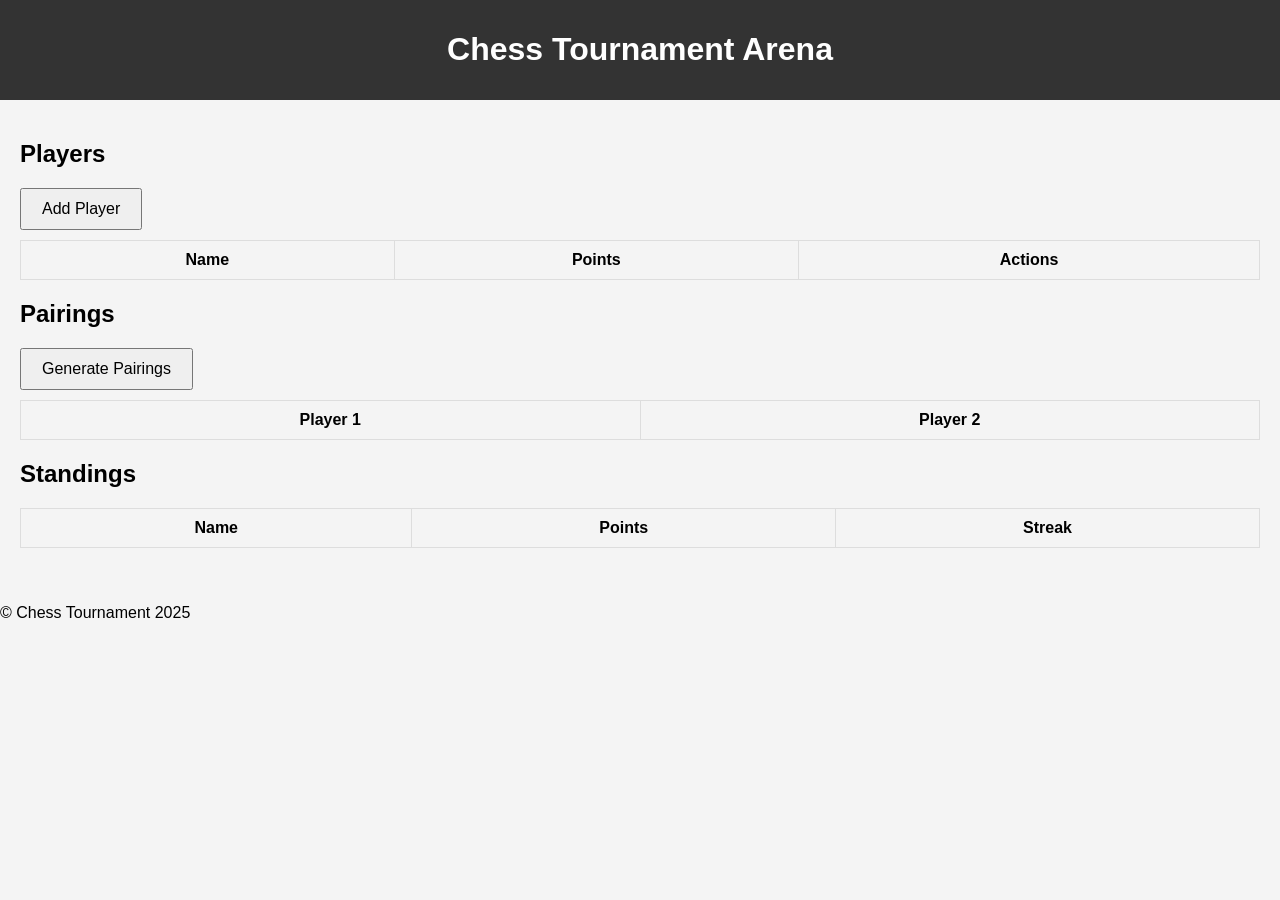
==== public/index.html @ 3307b448 "Initial commit" ====
<!DOCTYPE html>
<html lang="en">
<head>
  <meta charset="UTF-8">
  <meta name="viewport" content="width=device-width, initial-scale=1.0">
  <title>Chess Tournament System</title>
  <link rel="stylesheet" href="styles.css">
</head>
<body>
  <header>
    <h1>Chess Tournament Arena</h1>
  </header>
  <main>
    <section id="players">
      <h2>Players</h2>
      <button id="addPlayerBtn">Add Player</button>
      <table id="playersTable">
        <thead>
          <tr>
            <th>Name</th>
            <th>Points</th>
            <th>Actions</th>
          </tr>
        </thead>
        <tbody>
          <!-- Players will be added here -->
        </tbody>
      </table>
    </section>

    <section id="pairings">
      <h2>Pairings</h2>
      <button id="pairingBtn">Generate Pairings</button>
      <table id="pairingsTable">
        <thead>
          <tr>
            <th>Player 1</th>
            <th>Player 2</th>
          </tr>
        </thead>
        <tbody>
          <!-- Pairings will be displayed here -->
        </tbody>
      </table>
    </section>

    <section id="standings">
      <h2>Standings</h2>
      <table id="standingsTable">
        <thead>
          <tr>
            <th>Name</th>
            <th>Points</th>
            <th>Streak</th>
          </tr>
        </thead>
        <tbody>
          <!-- Standings will be displayed here -->
        </tbody>
      </table>
    </section>
  </main>
  <footer>
    <p>&copy; Chess Tournament 2025</p>
  </footer>

  <script src="script.js"></script>
</body>
</html>
---- public/styles.css ----
body {
  font-family: Arial, sans-serif;
  background-color: #f4f4f4;
  margin: 0;
  padding: 0;
}

header {
  background-color: #333;
  color: white;
  padding: 10px;
  text-align: center;
}

main {
  padding: 20px;
}

section {
  margin-bottom: 20px;
}

button {
  padding: 10px 20px;
  font-size: 16px;
  cursor: pointer;
}

table {
  width: 100%;
  border-collapse: collapse;
  margin-top: 10px;
}

table, th, td {
  border: 1px solid #ddd;
}

th, td {
  padding: 10px;
  text-align: center;
}
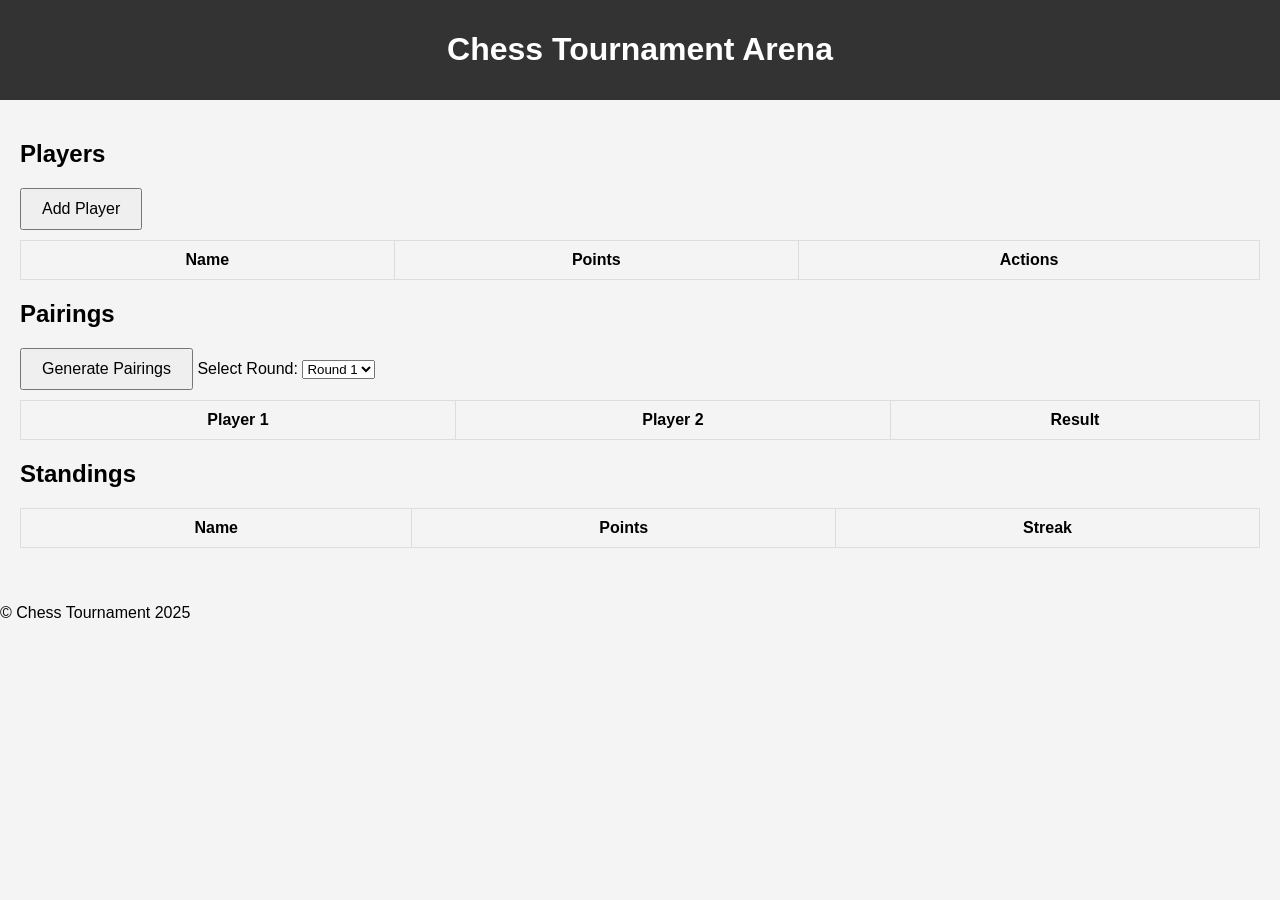
==== commit 38760375: "Initial commit" ====
--- a/public/index.html
+++ b/public/index.html
@@ -31,11 +31,19 @@
     <section id="pairings">
       <h2>Pairings</h2>
       <button id="pairingBtn">Generate Pairings</button>
+      <label for="roundSelector">Select Round: </label>
+      <select id="roundSelector">
+        <option value="1">Round 1</option>
+        <option value="2">Round 2</option>
+        <option value="3">Round 3</option>
+        <!-- More rounds can be added as needed -->
+      </select>
       <table id="pairingsTable">
         <thead>
           <tr>
             <th>Player 1</th>
             <th>Player 2</th>
+            <th>Result</th>
           </tr>
         </thead>
         <tbody>
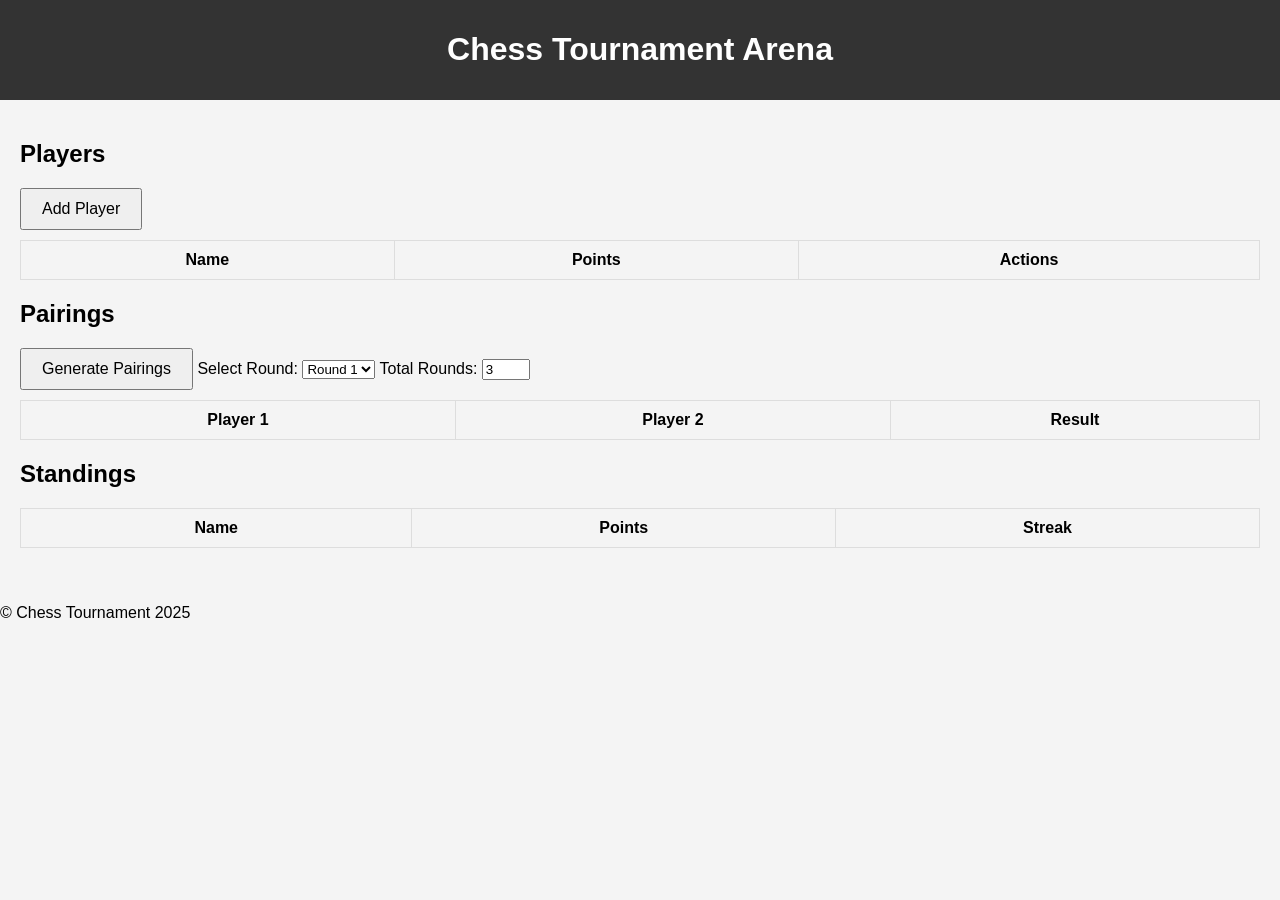
==== commit 4d5fb12e: "Initial commit" ====
--- a/public/index.html
+++ b/public/index.html
@@ -38,6 +38,10 @@
         <option value="3">Round 3</option>
         <!-- More rounds can be added as needed -->
       </select>
+
+      <label for="roundsCount">Total Rounds: </label>
+      <input type="number" id="roundsCount" value="3" min="1" max="10">
+
       <table id="pairingsTable">
         <thead>
           <tr>
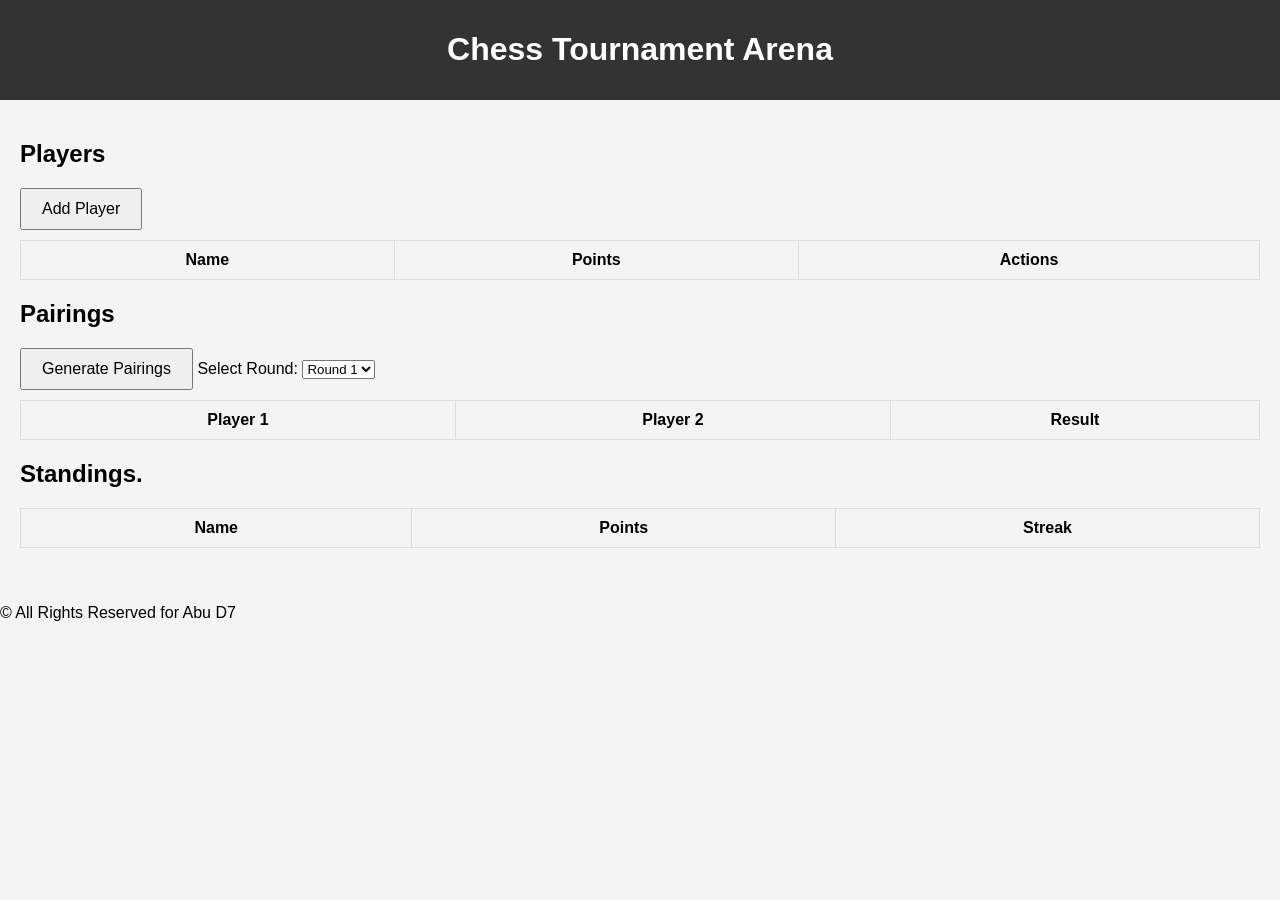
==== commit c216bc80: "Update index.html" ====
--- a/public/index.html
+++ b/public/index.html
@@ -36,11 +36,12 @@
         <option value="1">Round 1</option>
         <option value="2">Round 2</option>
         <option value="3">Round 3</option>
+        <option value="4">Round 4</option>
+        <option value="5">Round 5</option>
+        <option value="6">Round 6</option>
         <!-- More rounds can be added as needed -->
       </select>
 
-      <label for="roundsCount">Total Rounds: </label>
-      <input type="number" id="roundsCount" value="3" min="1" max="10">
 
       <table id="pairingsTable">
         <thead>
@@ -57,7 +58,7 @@
     </section>
 
     <section id="standings">
-      <h2>Standings</h2>
+      <h2>Standings.</h2>
       <table id="standingsTable">
         <thead>
           <tr>
@@ -73,7 +74,7 @@
     </section>
   </main>
   <footer>
-    <p>&copy; Chess Tournament 2025</p>
+    <p>&copy; All Rights Reserved for Abu D7</p>
   </footer>
 
   <script src="script.js"></script>
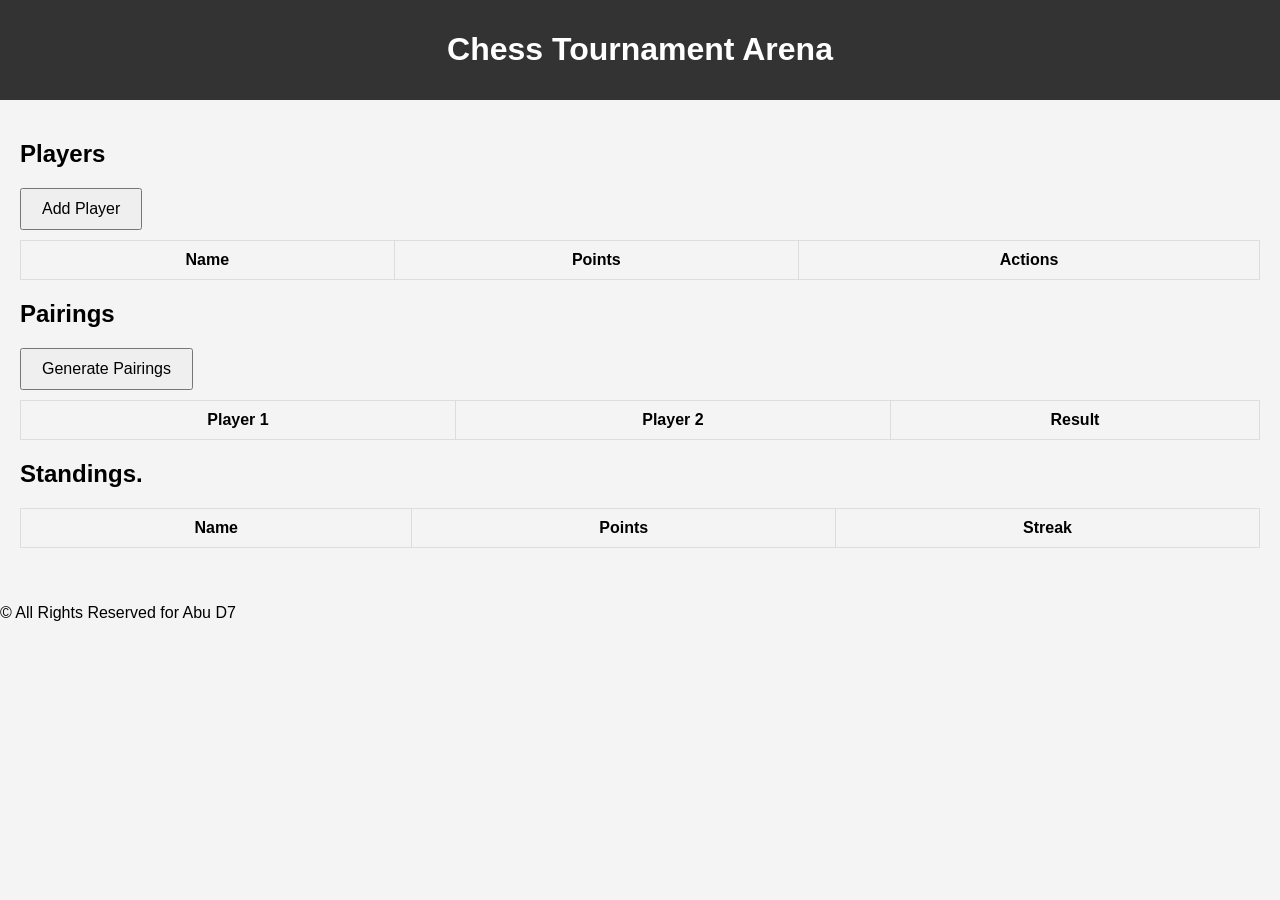
==== commit effd90c0: "Update index.html" ====
--- a/public/index.html
+++ b/public/index.html
@@ -31,16 +31,6 @@
     <section id="pairings">
       <h2>Pairings</h2>
       <button id="pairingBtn">Generate Pairings</button>
-      <label for="roundSelector">Select Round: </label>
-      <select id="roundSelector">
-        <option value="1">Round 1</option>
-        <option value="2">Round 2</option>
-        <option value="3">Round 3</option>
-        <option value="4">Round 4</option>
-        <option value="5">Round 5</option>
-        <option value="6">Round 6</option>
-        <!-- More rounds can be added as needed -->
-      </select>
 
 
       <table id="pairingsTable">
